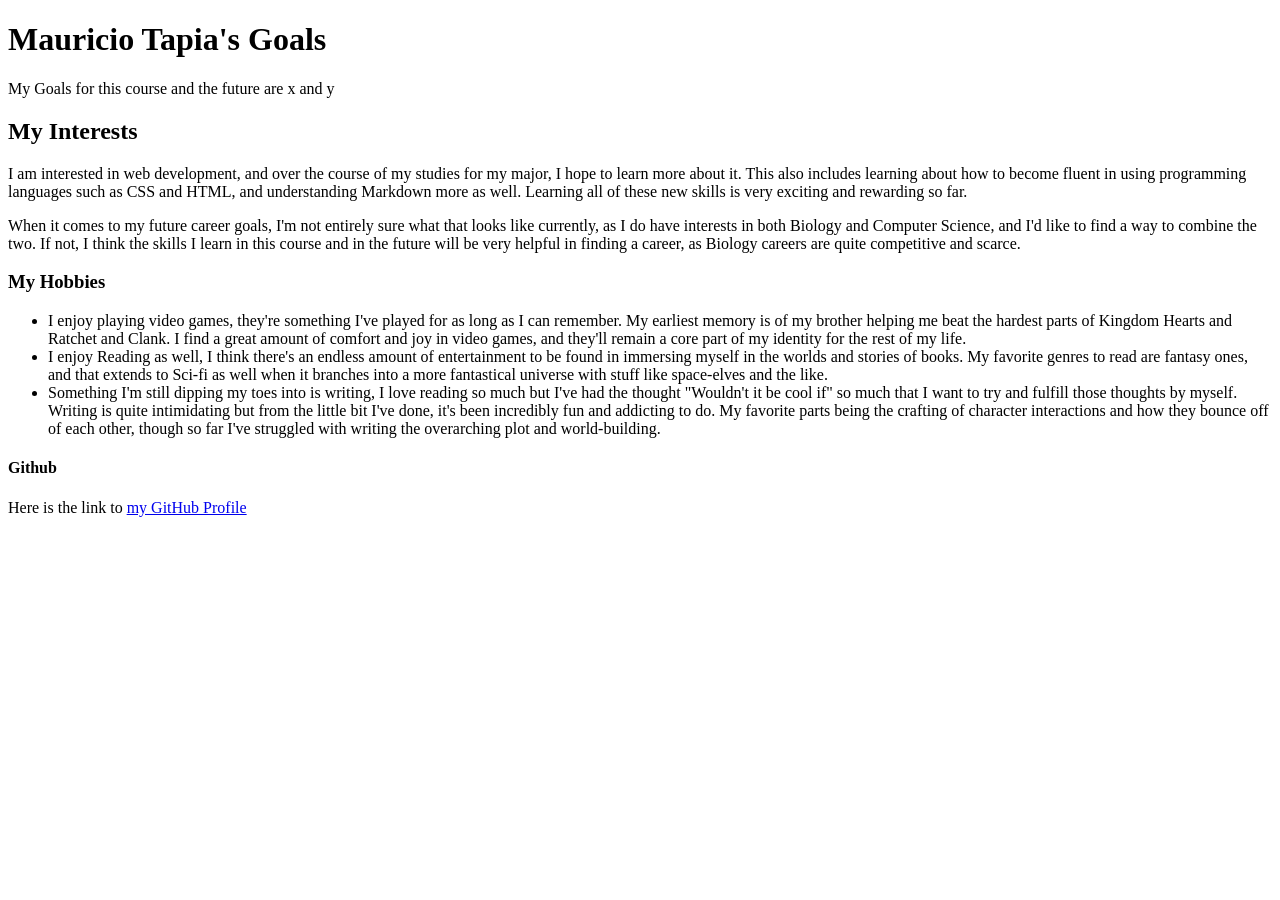
==== Project 01/index.html @ 4bce9bc7 "Project Work" ====
<!DOCTYPE html>
<html lang="en">
   <head> 
        <meta charset="UTF-8">
        <meta name="viewport" content="width=device-width, initial-scale=1.0">
        <title>Mauricio Tapia's Intro Page! </title> 
    </head>
    <body> 
        <header> 
            <h1> Mauricio Tapia's Goals </h1>
            <p> My Goals for this course and the future are x and y 
            </p>
        </header>
    <main>
        <h2> My Interests </h2>
        <p> I am interested in web development, and over the course of my studies for my major, I hope to learn more about it. 
            This also includes learning about how to become fluent in using programming languages such as CSS and HTML, and understanding Markdown more as well.
            Learning all of these new skills is very exciting and rewarding so far. 
         </p>
         <p> When it comes to my future career goals, I'm not entirely sure what that looks like currently, as I do have interests in both Biology and Computer Science, and I'd like to find a way to combine the two. 
            If not, I think the skills I learn in this course and in the future will be very helpful in finding a career, as Biology careers are quite competitive and scarce.
            </p> 
        <h3> My Hobbies </h3>
        <ul> 
            <li> I enjoy playing video games, they're something I've played for as long as I can remember. My earliest memory is of my brother helping me beat the hardest parts of Kingdom Hearts and Ratchet and Clank. 
                I find a great amount of comfort and joy in video games, and they'll remain a core part of my identity for the rest of my life. </li>
            <li> I enjoy Reading as well, I think there's an endless amount of entertainment to be found in immersing myself in the worlds and stories of books. My favorite genres to read are fantasy ones, and that extends to 
                Sci-fi as well when it branches into a more fantastical universe with stuff like space-elves and the like. </li>
            <li> Something I'm still dipping my toes into is writing, I love reading so much but I've had the thought "Wouldn't it be cool if" so much that I want to try and fulfill those thoughts by myself. Writing is 
                quite intimidating but from the little bit I've done, it's been incredibly fun and addicting to do. My favorite parts being the crafting of character interactions and how they bounce off of each other, though so far
                I've struggled with writing the overarching plot and world-building. </li>
        </ul>
        <h4> Github </h4>
        <p> Here is the link to <a href="https://github.com/Matapia04/Course-Repository-for-CA-Fundamentals"> my GitHub Profile </a>
        </p>
    </main>
   </body>
   </html>
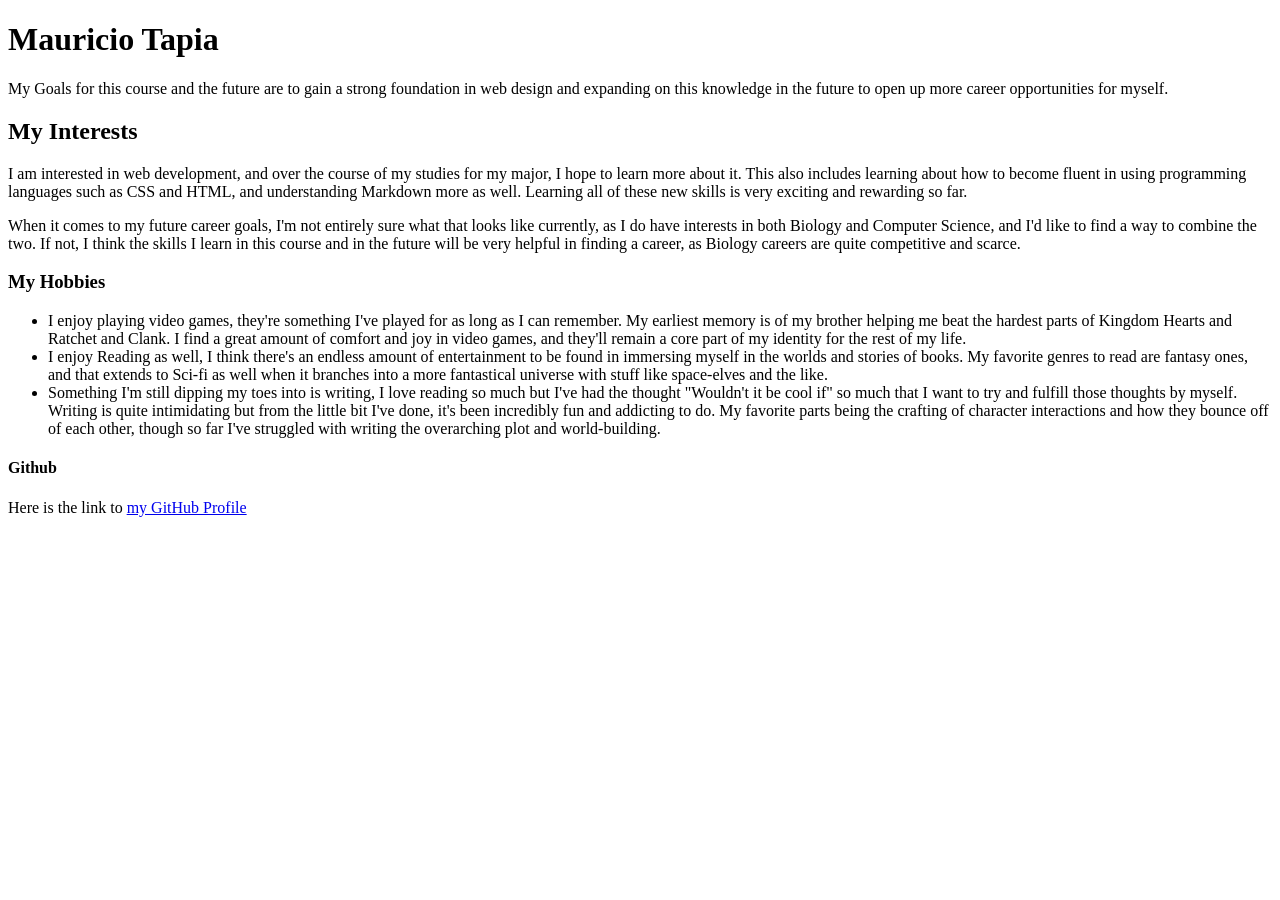
==== commit 1a02c3de: "Index change" ====
--- a/Project 01/index.html
+++ b/Project 01/index.html
@@ -3,12 +3,12 @@
    <head> 
         <meta charset="UTF-8">
         <meta name="viewport" content="width=device-width, initial-scale=1.0">
-        <title>Mauricio Tapia's Intro Page! </title> 
+        <title>Mauricio Tapia's CMPA 3301 Page! </title> 
     </head>
     <body> 
         <header> 
-            <h1> Mauricio Tapia's Goals </h1>
-            <p> My Goals for this course and the future are x and y 
+            <h1> Mauricio Tapia </h1>
+            <p> My Goals for this course and the future are to gain a strong foundation in web design and expanding on this knowledge in the future to open up more career opportunities for myself. 
             </p>
         </header>
     <main>
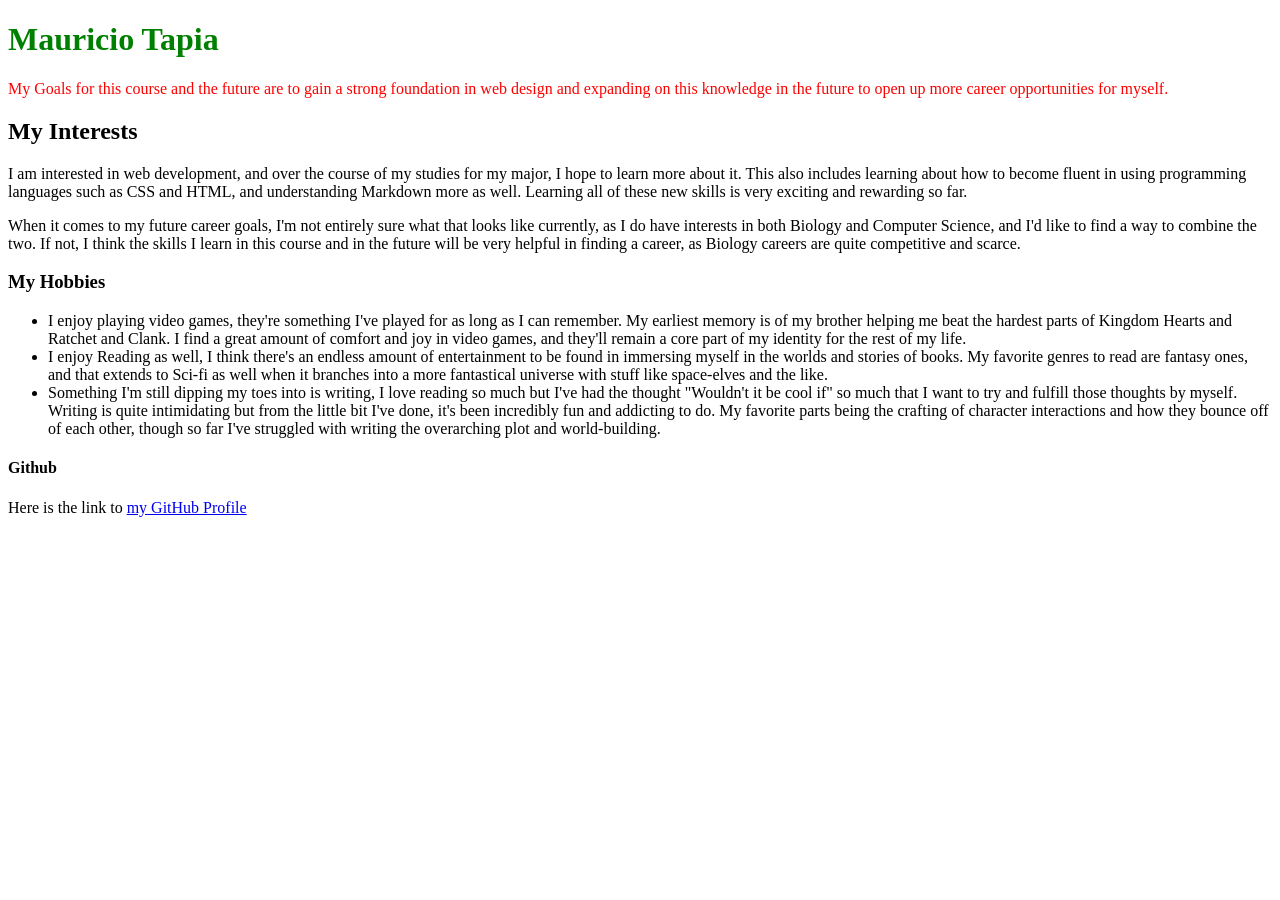
==== commit 104f7b15: "colors woah" ====
--- a/Project 01/index.html
+++ b/Project 01/index.html
@@ -3,12 +3,12 @@
    <head> 
         <meta charset="UTF-8">
         <meta name="viewport" content="width=device-width, initial-scale=1.0">
-        <title>Mauricio Tapia's CMPA 3301 Page! </title> 
+        <title style="color: blue;">Mauricio Tapia's CMPA 3301 Page! </title> </title>
     </head>
     <body> 
         <header> 
-            <h1> Mauricio Tapia </h1>
-            <p> My Goals for this course and the future are to gain a strong foundation in web design and expanding on this knowledge in the future to open up more career opportunities for myself. 
+            <h1 style="color:green;"> Mauricio Tapia </h1>
+            <p style="color: red;"> My Goals for this course and the future are to gain a strong foundation in web design and expanding on this knowledge in the future to open up more career opportunities for myself. 
             </p>
         </header>
     <main>
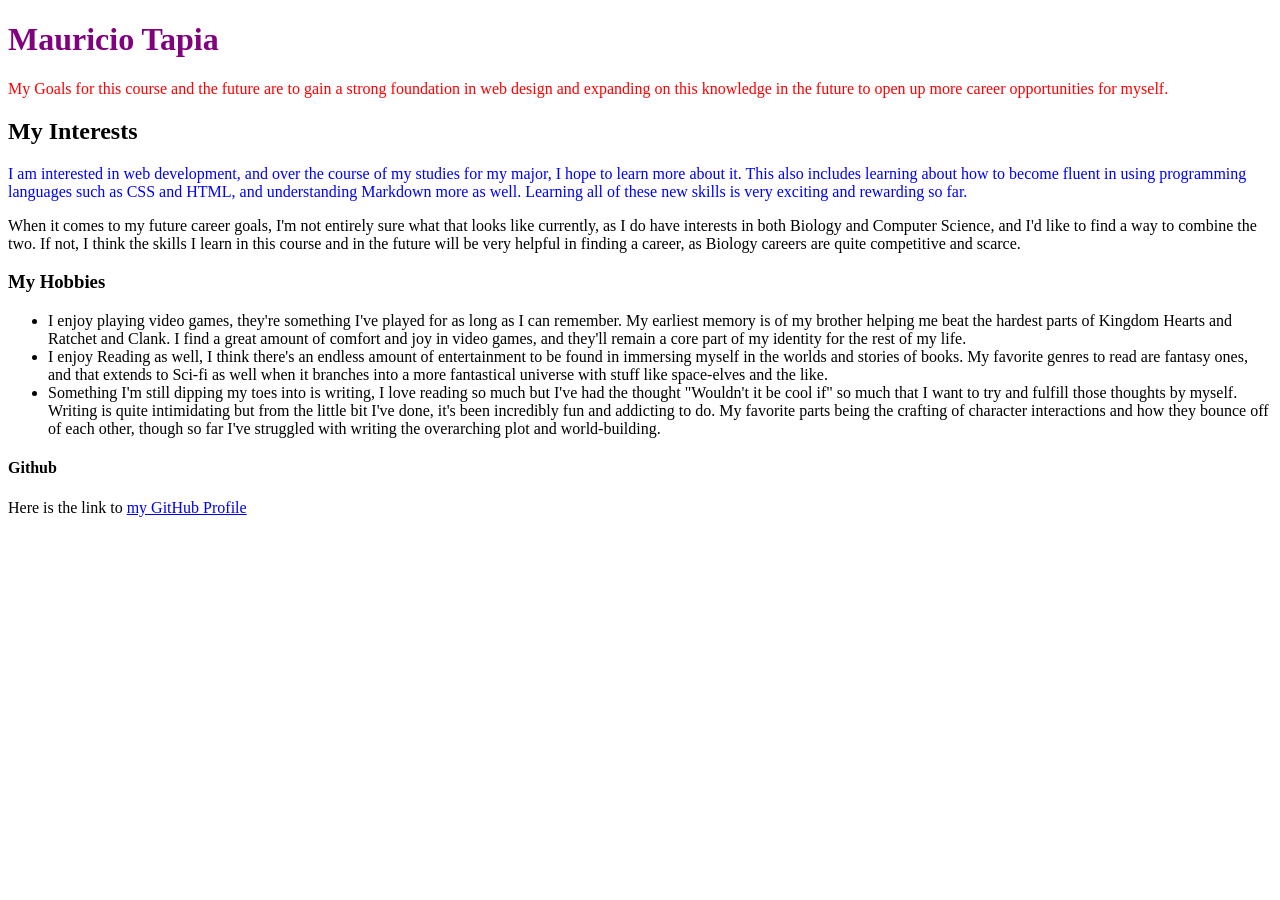
==== commit 4eddd4c9: "changes and such" ====
--- a/Project 01/index.html
+++ b/Project 01/index.html
@@ -3,17 +3,17 @@
    <head> 
         <meta charset="UTF-8">
         <meta name="viewport" content="width=device-width, initial-scale=1.0">
-        <title style="color: blue;">Mauricio Tapia's CMPA 3301 Page! </title> </title>
+        <title> Mauricio Tapia's CMPA 3301 Page! </title> 
     </head>
     <body> 
         <header> 
-            <h1 style="color:green;"> Mauricio Tapia </h1>
+            <h1 style="color:purple;"> Mauricio Tapia </h1>
             <p style="color: red;"> My Goals for this course and the future are to gain a strong foundation in web design and expanding on this knowledge in the future to open up more career opportunities for myself. 
             </p>
         </header>
     <main>
         <h2> My Interests </h2>
-        <p> I am interested in web development, and over the course of my studies for my major, I hope to learn more about it. 
+        <p style="color: blue;"> I am interested in web development, and over the course of my studies for my major, I hope to learn more about it. 
             This also includes learning about how to become fluent in using programming languages such as CSS and HTML, and understanding Markdown more as well.
             Learning all of these new skills is very exciting and rewarding so far. 
          </p>
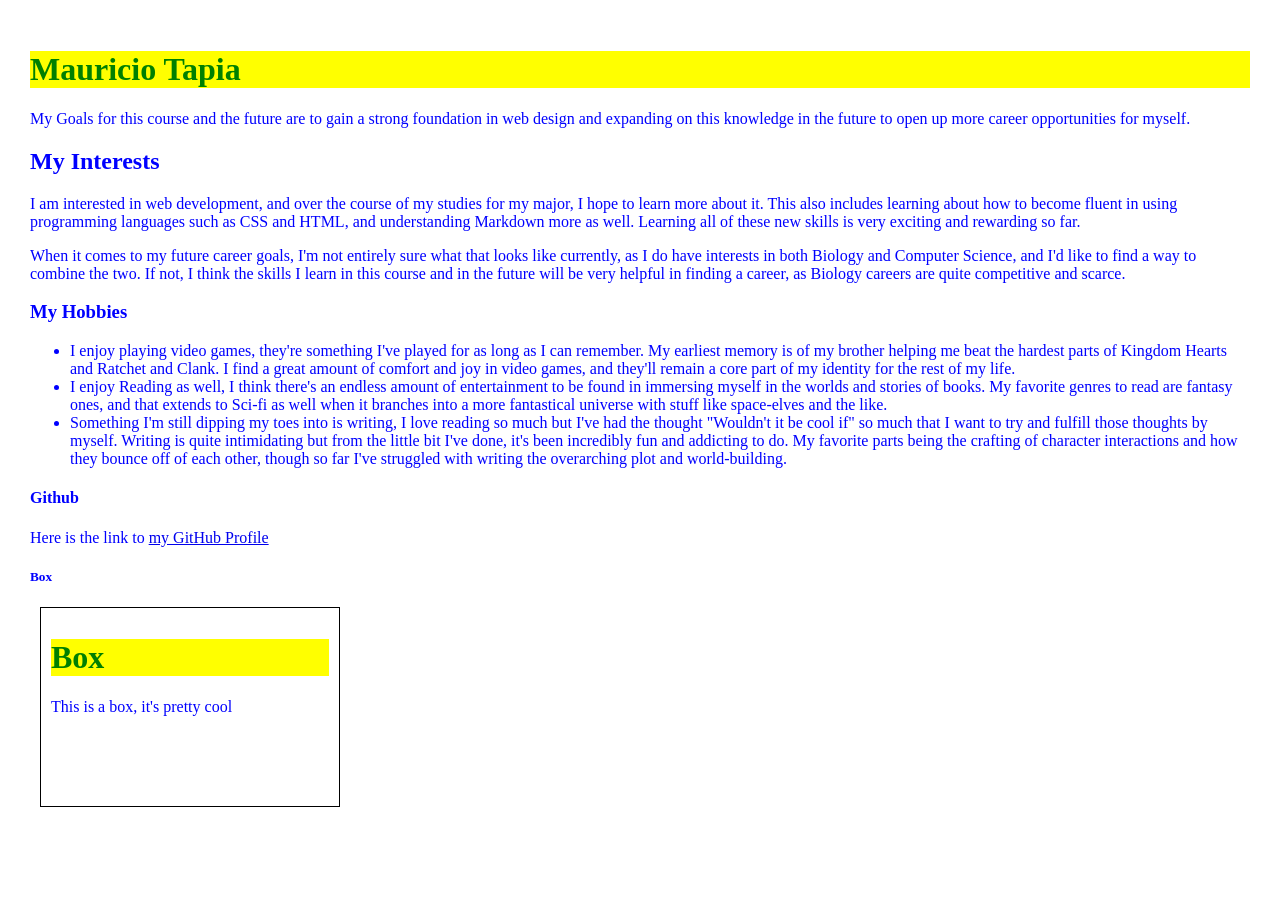
==== commit d1b7a10f: "I hope this works" ====
--- a/Project 01/index.html
+++ b/Project 01/index.html
@@ -4,16 +4,17 @@
         <meta charset="UTF-8">
         <meta name="viewport" content="width=device-width, initial-scale=1.0">
         <title> Mauricio Tapia's CMPA 3301 Page! </title> 
+        <link rel="stylesheet" href="style.css"> 
     </head>
     <body> 
         <header> 
-            <h1 style="color:purple;"> Mauricio Tapia </h1>
-            <p style="color: red;"> My Goals for this course and the future are to gain a strong foundation in web design and expanding on this knowledge in the future to open up more career opportunities for myself. 
+            <h1> Mauricio Tapia </h1>
+            <p> My Goals for this course and the future are to gain a strong foundation in web design and expanding on this knowledge in the future to open up more career opportunities for myself. 
             </p>
         </header>
     <main>
         <h2> My Interests </h2>
-        <p style="color: blue;"> I am interested in web development, and over the course of my studies for my major, I hope to learn more about it. 
+        <p> I am interested in web development, and over the course of my studies for my major, I hope to learn more about it. 
             This also includes learning about how to become fluent in using programming languages such as CSS and HTML, and understanding Markdown more as well.
             Learning all of these new skills is very exciting and rewarding so far. 
          </p>
@@ -33,6 +34,12 @@
         <h4> Github </h4>
         <p> Here is the link to <a href="https://github.com/Matapia04/Course-Repository-for-CA-Fundamentals"> my GitHub Profile </a>
         </p>
+        <h5> Box </h5>
+        <div class="box"> 
+            <h1> Box </h1>
+            <p> This is a box, it's pretty cool </p>
+            </div>
+
     </main>
    </body>
    </html> 
--- a/Project 01/style.css
+++ b/Project 01/style.css
@@ -0,0 +1,23 @@
+* {
+    box-sizing: border-box;
+}
+.box
+{
+    background-color: white; 
+    border: 1px solid black; 
+    margin: 10px; 
+    padding: 10px; 
+    width: 300px; 
+    height: 200px; 
+}
+h1 {
+    color: green;
+    background-color: yellow;
+    font-size: 32px;
+}
+body {
+    background-color: white;
+    color: blue; 
+    margin: 15px; 
+    padding: 15px; 
+}
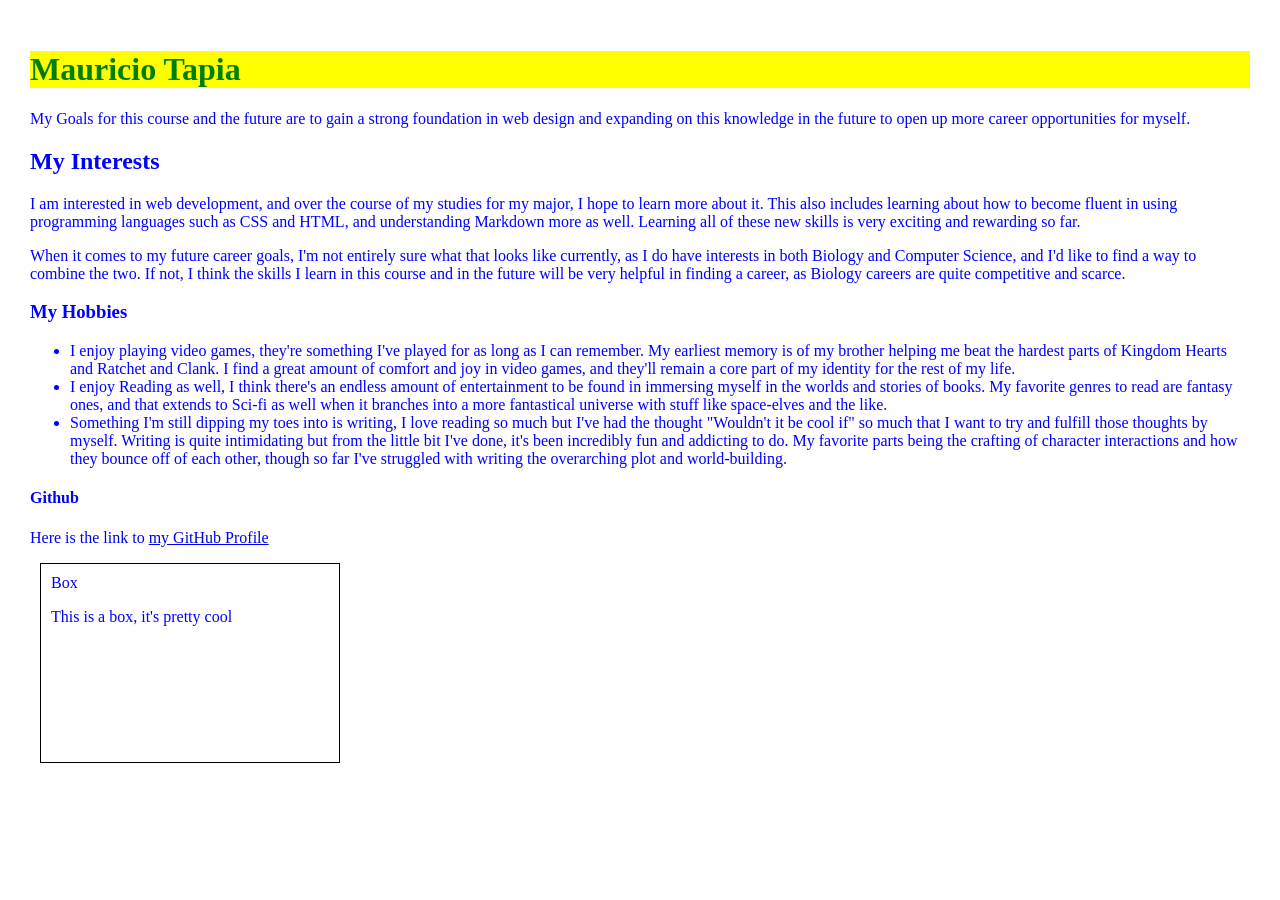
==== commit 36df6d08: "box" ====
--- a/Project 01/index.html
+++ b/Project 01/index.html
@@ -34,14 +34,17 @@
         <h4> Github </h4>
         <p> Here is the link to <a href="https://github.com/Matapia04/Course-Repository-for-CA-Fundamentals"> my GitHub Profile </a>
         </p>
-        <h5> Box </h5>
-        <div class="box"> 
-            <h1> Box </h1>
-            <p> This is a box, it's pretty cool </p>
-            </div>
 
     </main>
    </body>
+<body> 
+    <div class ="box"
+        <h1> Box
+            <p> This is a box, it's pretty cool </p>
+        </h1>
+    </div> 
+</body>
+
    </html> 
         
     
